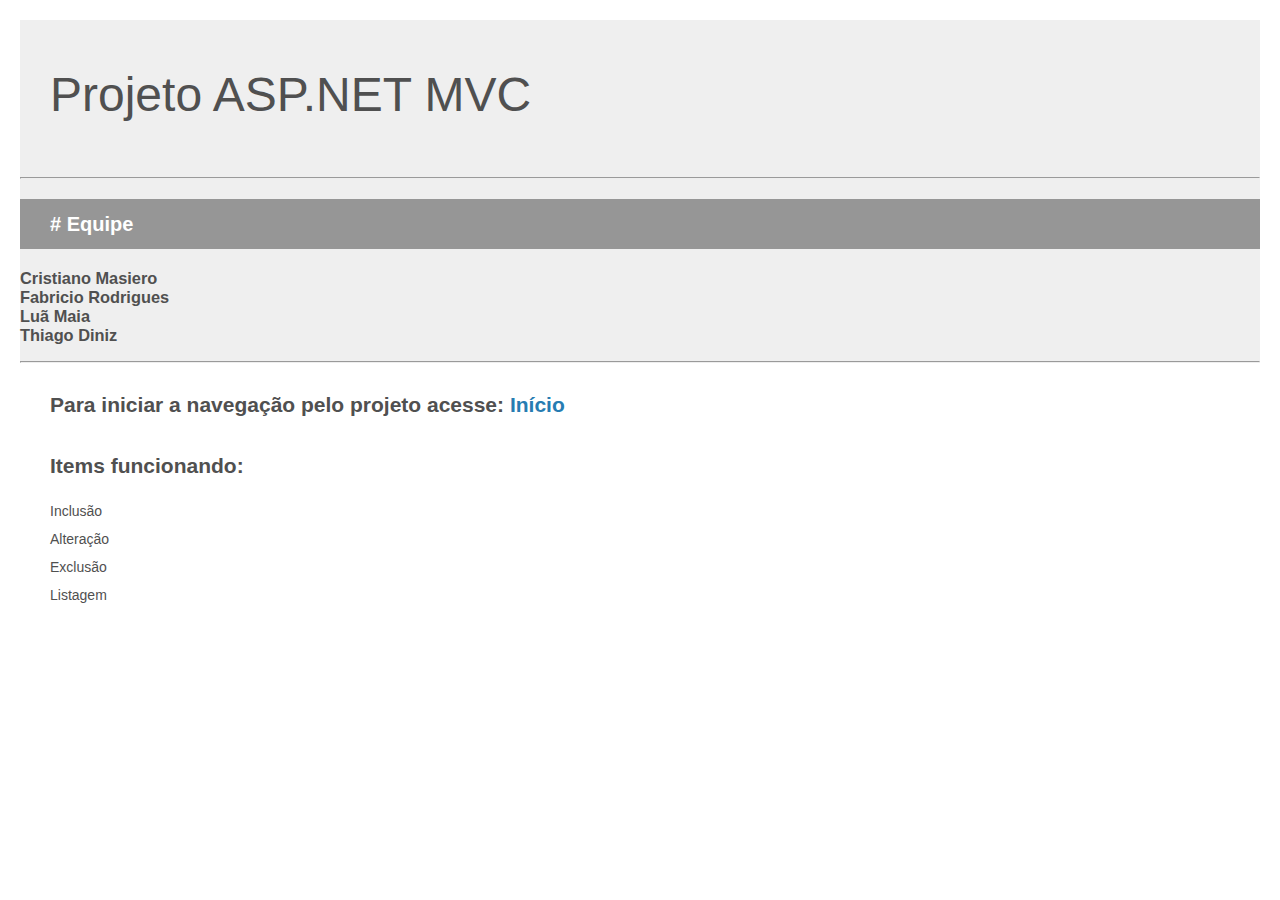
==== BibliotecaVirtualWeb/PaginaInicial.html @ af7ae50d "Projeto funcionando 100%" ====
﻿<!DOCTYPE html>
<html lang="en">
<head>
    <meta charset="utf-8" />
    <title>Projeto ASP.NET MVC</title>
    
    <style>
        body {
            background: #fff;
            color: #505050;
            font: 14px 'Segoe UI', tahoma, arial, helvetica, sans-serif;
            margin: 20px;
            padding: 0;
        }

        #header {
            background: #efefef;
            padding: 0;
        }

        h1 {
            font-size: 48px;
            font-weight: normal;
            margin: 0;
            padding: 0 30px;
            line-height: 150px;
        }

        p {
            font-size: 20px;
            color: #fff;
            background: #969696;
            padding: 0 30px;
            line-height: 50px;
        }

        #principal {
            padding: 5px 30px;
        }

        .section {
            width: 21.7%;
            float: left;
            margin: 0 0 0 4%;
        }

            .section h2 {
                font-size: 13px;
                text-transform: uppercase;
                margin: 0;
                border-bottom: 1px solid silver;
                padding-bottom: 12px;
                margin-bottom: 8px;
            }

            .section.fileira1 {
                margin-left: 0;
            }

                .section.fileira1 h2 {
                    font-size: 24px;
                    text-transform: none;
                    margin-bottom: 25px;
                    border: none;
                }

                .section.fileira1 li {
                    border-top: 1px solid silver;
                    padding: 8px 0;
                }

        ul {
            list-style: none;
            padding: 0;
            margin: 0;
            line-height: 20px;
        }

        li {
            padding: 4px 0;
        }

        a {
            color: #267cb2;
            text-decoration: none;
        }

            a:hover {
                text-decoration: underline;
            }
    </style>
</head>
<body>

    <div id="header">
        <h1>Projeto ASP.NET MVC</h1>
        <hr><h2><p># Equipe</p></h2>
        <h3>Cristiano Masiero<br>Fabricio Rodrigues<br>Luã Maia<br>Thiago Diniz</h3><hr />
    </div>

    <div id="principal">
        <div class="fileira1">
            <h2>Para iniciar a navegação pelo projeto acesse: <a href="http://localhost:6404/ALUNOes/Index">Início</a></h2>
            <ul>
                <li><h2>Items funcionando:</h2></li>
                <li>Inclusão</li>
                <li>Alteração</li>
                <li>Exclusão</li>
                <li>Listagem</li>
            </ul>
        </div>
    </div>

</body>
</html>
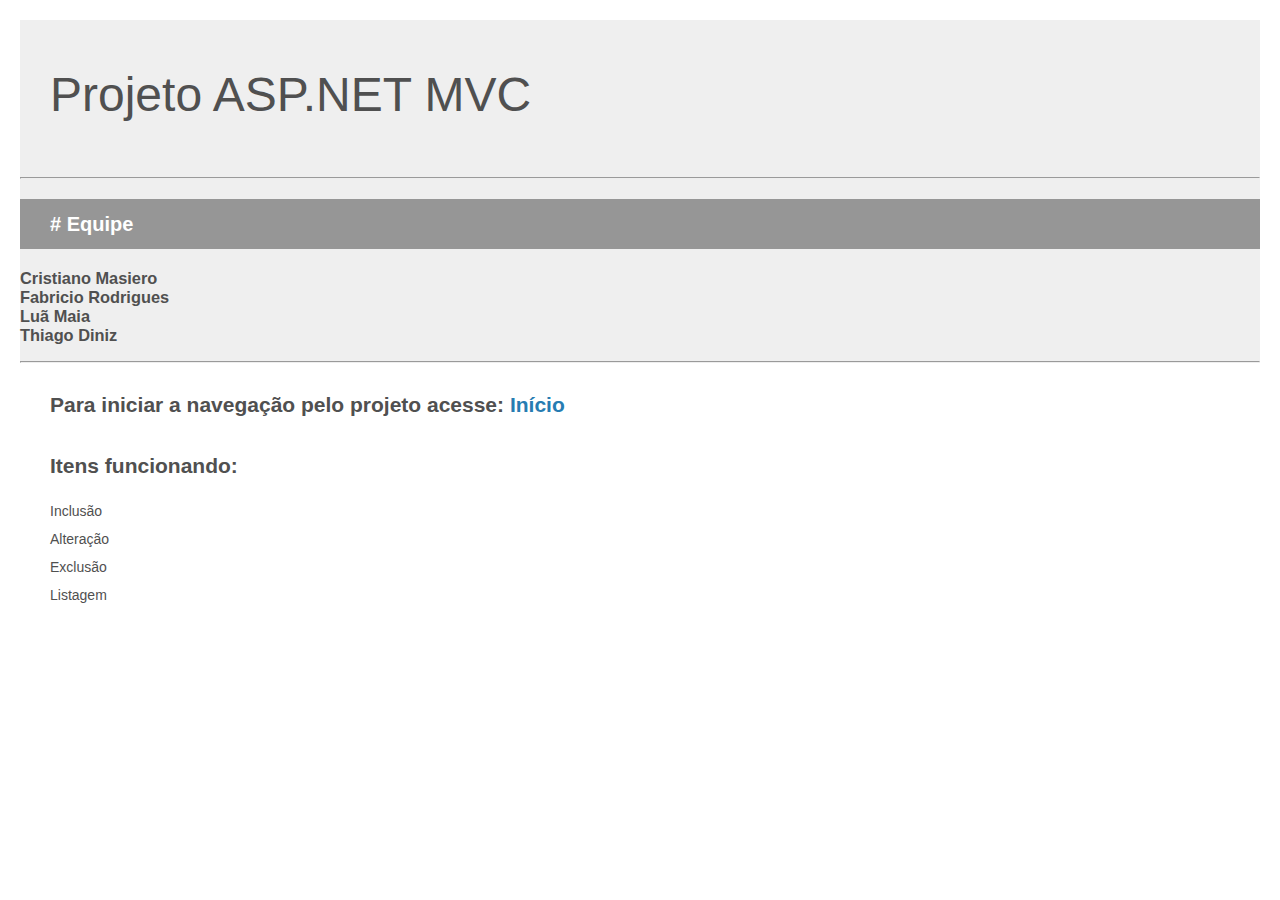
==== commit 35074f87: "Pequenos ajustes no Design" ====
--- a/BibliotecaVirtualWeb/PaginaInicial.html
+++ b/BibliotecaVirtualWeb/PaginaInicial.html
@@ -102,7 +102,7 @@
         <div class="fileira1">
             <h2>Para iniciar a navegação pelo projeto acesse: <a href="http://localhost:6404/ALUNOes/Index">Início</a></h2>
             <ul>
-                <li><h2>Items funcionando:</h2></li>
+                <li><h2>Itens funcionando:</h2></li>
                 <li>Inclusão</li>
                 <li>Alteração</li>
                 <li>Exclusão</li>
